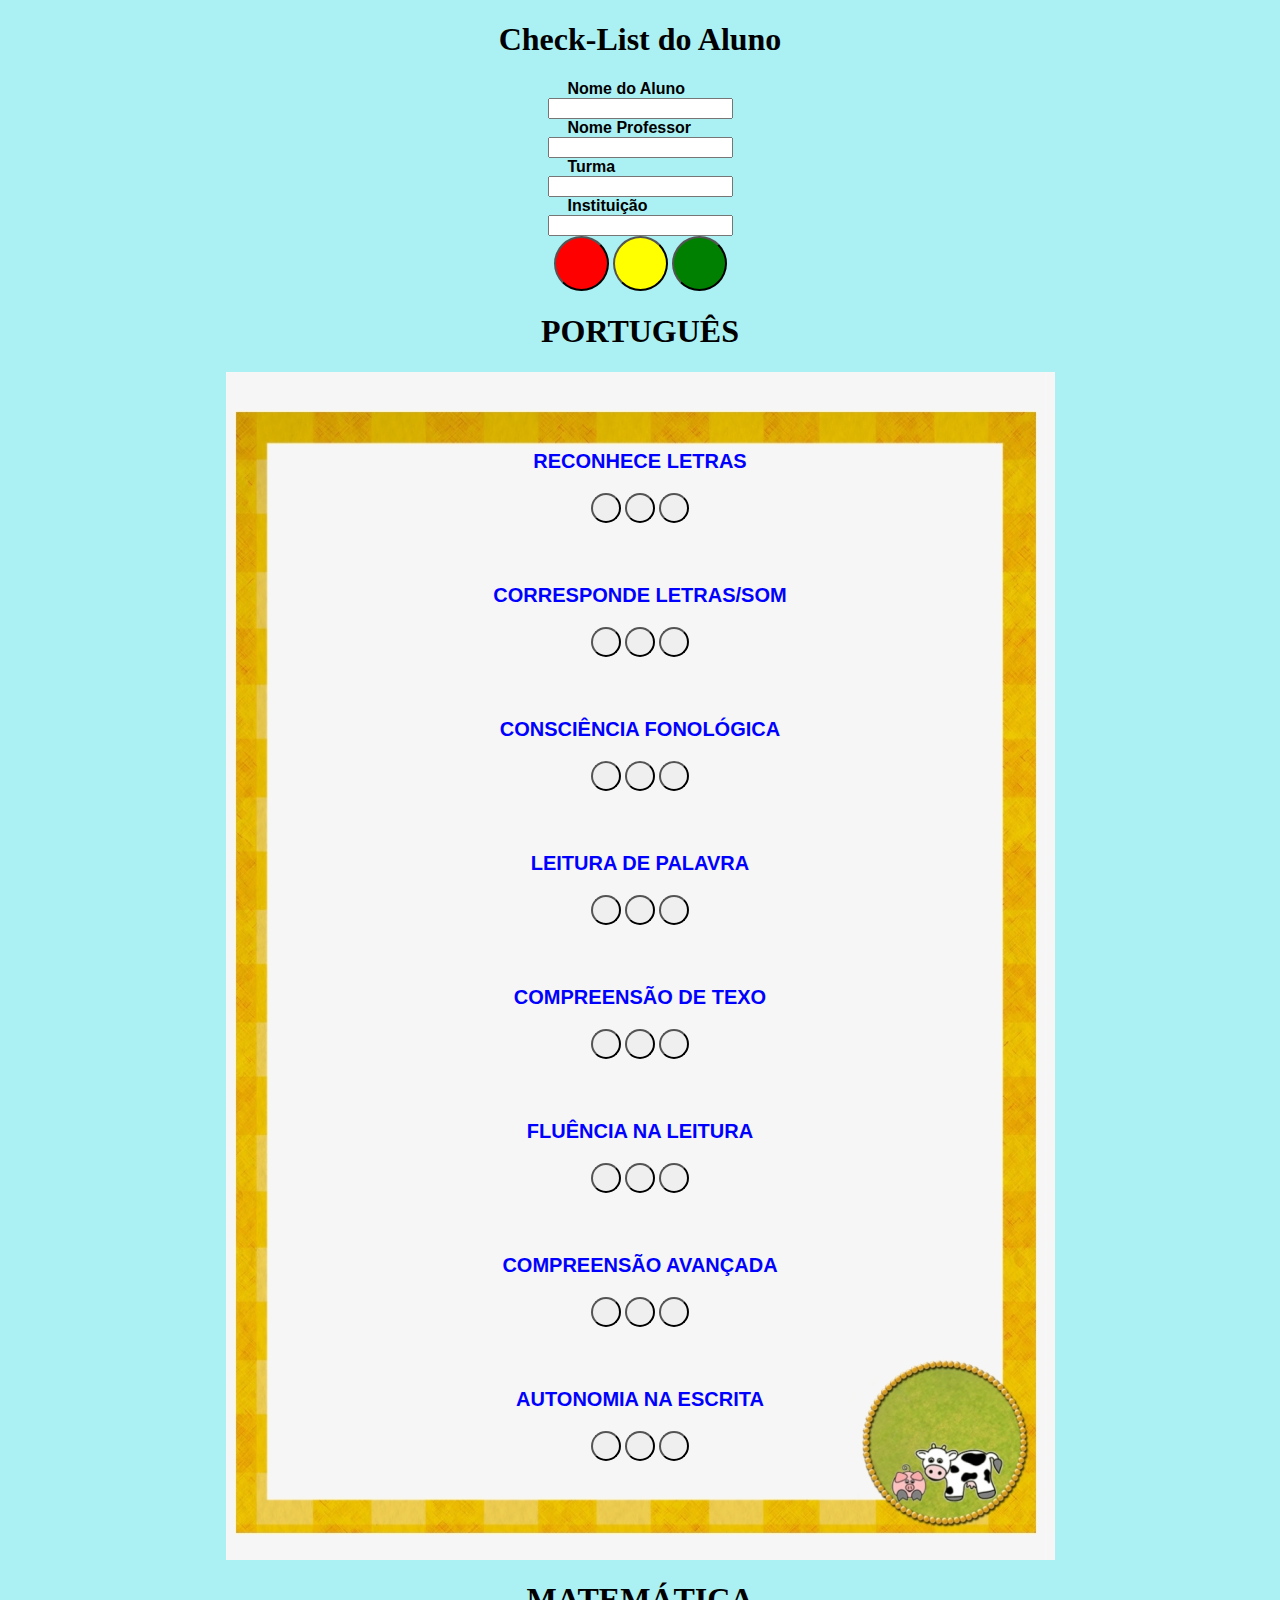
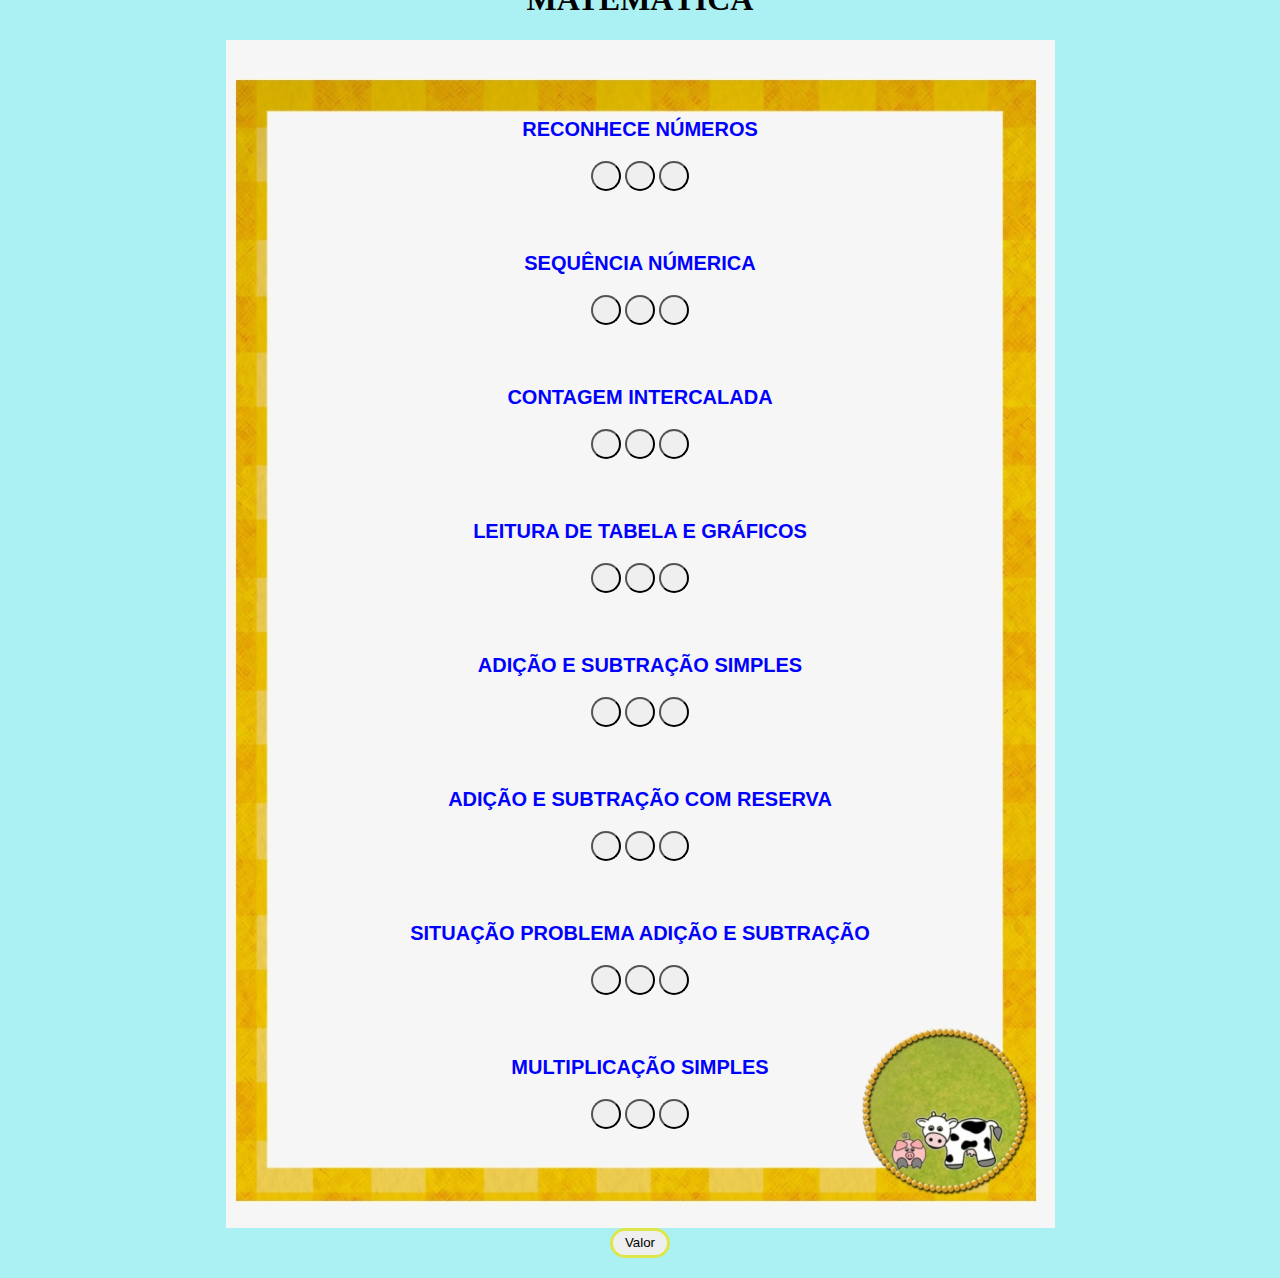
==== index.html @ cefa8135 "Primeira etapa finalizada" ====
<!DOCTYPE html>
<html lang="pt-br">
<head>
    <meta charset="UTF-8">
    <meta name="viewport" content="width=device-width, initial-scale=1.0">
    <link rel="stylesheet" href="style.css">
    <script src='https://cdn.plot.ly/plotly-2.26.0.min.js'></script>
    <script src="javascript.js" defer></script>
    <title>CHECK LIST</title>
</head>
<body >
    <h1>Check-List do Aluno</h1>

    <form>
        <label for="nomeAluno">Nome do Aluno</label><br>
        <input type="text" id="nomeAluno" name="nomeAluno"><br>
        <label for="nomeProf">Nome Professor</label><br>
        <input type="text" id="nomeProf" name="nomeProf"><br>
        <label for="turmaSerie">Turma</label><br>
        <input type="text" id="turmaSerie" name="turmaSerie"><br>
        <label for="insti">Instituição</label><br>
        <input type="text" id="insti" name="insti"><br>
        <div id="menuExemplo">
            <button class="menu-red"></button>
            <button class="menu-yellow"></button>
            <button class="menu-green"></button>
        </div>

    </form>

<h1>PORTUGUÊS</h1>
<div id="fundo">
    <main>

        <p>RECONHECE LETRAS
            <div id="btn">
                <button id="bt-red-0" ></button>
                <button id="bt-yellow-0" ></button>
                <button id="bt-green-0"></button>
            </div>
        </p>

        <p>CORRESPONDE LETRAS/SOM 
            <div id="btn">
                <button id="bt-red-1"></button>
                <button id="bt-yellow-1"></button>
                <button id="bt-green-1"></button>
            </div>
        </p>

        <p>CONSCIÊNCIA FONOLÓGICA 
            <div id="btn">
                <button id="bt-red-2"></button>
                <button id="bt-yellow-2"></button>
                <button id="bt-green-2"></button>
            </div>
        </p>

        <p>LEITURA DE PALAVRA
            <div id="btn">
                <button id="bt-red-3"></button>
                <button id="bt-yellow-3"></button>
                <button id="bt-green-3"></button>
            </div>
        </p>

        <p>COMPREENSÃO DE TEXO
            <div id="btn">
                <button id="bt-red-4"></button>
                <button id="bt-yellow-4"></button>
                <button id="bt-green-4"></button>
            </div>
        </p>

        <p>FLUÊNCIA NA LEITURA
            <div id="btn">
                <button id="bt-red-5"></button>
                <button id="bt-yellow-5"></button>
                <button id="bt-green-5"></button>
            </div>
        </p>

        <p>COMPREENSÃO AVANÇADA 
            <div id="btn">
                <button id="bt-red-6"></button>
                <button id="bt-yellow-6"></button>
                <button id="bt-green-6"></button>
            </div>
        </p>

        <p>AUTONOMIA NA ESCRITA
            <div id="btn">
                <button id="bt-red-7"></button>
                <button id="bt-yellow-7"></button>
                <button id="bt-green-7"></button>
            </div>
        </p>
    </main>
</div>

<h1>MATEMÁTICA</h1>
<div id="fundo">
    <main>

        <p>RECONHECE NÚMEROS
            <div id="btn">
                <button id="btm-red-0" ></button>
                <button id="btm-yellow-0" ></button>
                <button id="btm-green-0"></button>
            </div>
        </p>

        <p>SEQUÊNCIA NÚMERICA
            <div id="btn">
                <button id="btm-red-1"></button>
                <button id="btm-yellow-1"></button>
                <button id="btm-green-1"></button>
            </div>
        </p>

        <p>CONTAGEM INTERCALADA
            <div id="btn">
                <button id="btm-red-2"></button>
                <button id="btm-yellow-2"></button>
                <button id="btm-green-2"></button>
            </div>
        </p>

        <p>LEITURA DE TABELA E GRÁFICOS
            <div id="btn">
                <button id="btm-red-3"></button>
                <button id="btm-yellow-3"></button>
                <button id="btm-green-3"></button>
            </div>
        </p>

        <p>ADIÇÃO E SUBTRAÇÃO SIMPLES
            <div id="btn">
                <button id="btm-red-4"></button>
                <button id="btm-yellow-4"></button>
                <button id="btm-green-4"></button>
            </div>
        </p>

        <p>ADIÇÃO E SUBTRAÇÃO COM RESERVA
            <div id="btn">
                <button id="btm-red-5"></button>
                <button id="btm-yellow-5"></button>
                <button id="btm-green-5"></button>
            </div>
        </p>

        <p>SITUAÇÃO PROBLEMA ADIÇÃO E SUBTRAÇÃO
            <div id="btn">
                <button id="btm-red-6"></button>
                <button id="btm-yellow-6"></button>
                <button id="btm-green-6"></button>
            </div>
        </p>

        <p>MULTIPLICAÇÃO SIMPLES
            <div id="btn">
                <button id="btm-red-7"></button>
                <button id="btm-yellow-7"></button>
                <button id="btm-green-7"></button>
            </div>
        </p>
    </main>
</div>

<div>
    <button id="gerardados">Valor</button>
    
</div>
<div id="corpoGrfico" style="width: auto;">
    <h2 id="saidaAluno"></h2>
    <h3 id="saidaProf"></h3>
    <h3 id="saidaTurmaSerie"></h3>
    <h3 id="saidaInsti"></h3>
    
</div>
<div id="meuGrafico"></div>

</body>
</html>
---- style.css ----
body{
    padding: 0;
    margin: 0;
    display: grid;
    grid-column: auto;
    justify-items: center;
    background-color: #abf1f3;
    
}

.menu-red{
    width: 55px;
    height: 55px;
    border-radius: 45px;
    background-color: red;
}
.menu-yellow{
    width: 55px;
    height: 55px;
    border-radius: 45px;
    background-color: yellow;
}
.menu-green{
    width: 55px;
    height: 55px;
    border-radius: 45px;
    background-color: green;
    text-align: center;
}

#gerardados{
    width: 60px;
    border: 3px solid #dde74a;
    
}

button{
    width: 30px;
    height: 30px;
    border-radius: 20px;
    
}


/*Centralizando as perguntas e deixando responsivo*/
main{
    display: grid;
    justify-items: center;   
    
}
/*deixando um espaço no começo da div fundo para deixar dentro da moldura*/
main{
    padding: 58px;
}

p{
    font-family: Arial, Helvetica, sans-serif;
    font-size: 20px;
    font-weight: bold;
    color: blue;
    
}

label{
    font-family: Arial, Helvetica, sans-serif;
    font-weight: bold;
}

label{
    padding: 20px;

}

#menuExemplo{
    text-align: center;
}

#fundo{
    display: grid;
    justify-items: center;
    
    background-image: url(imagens/plano-de-fundo-5.png);
    height: auto;
    width: 829px;
    
}
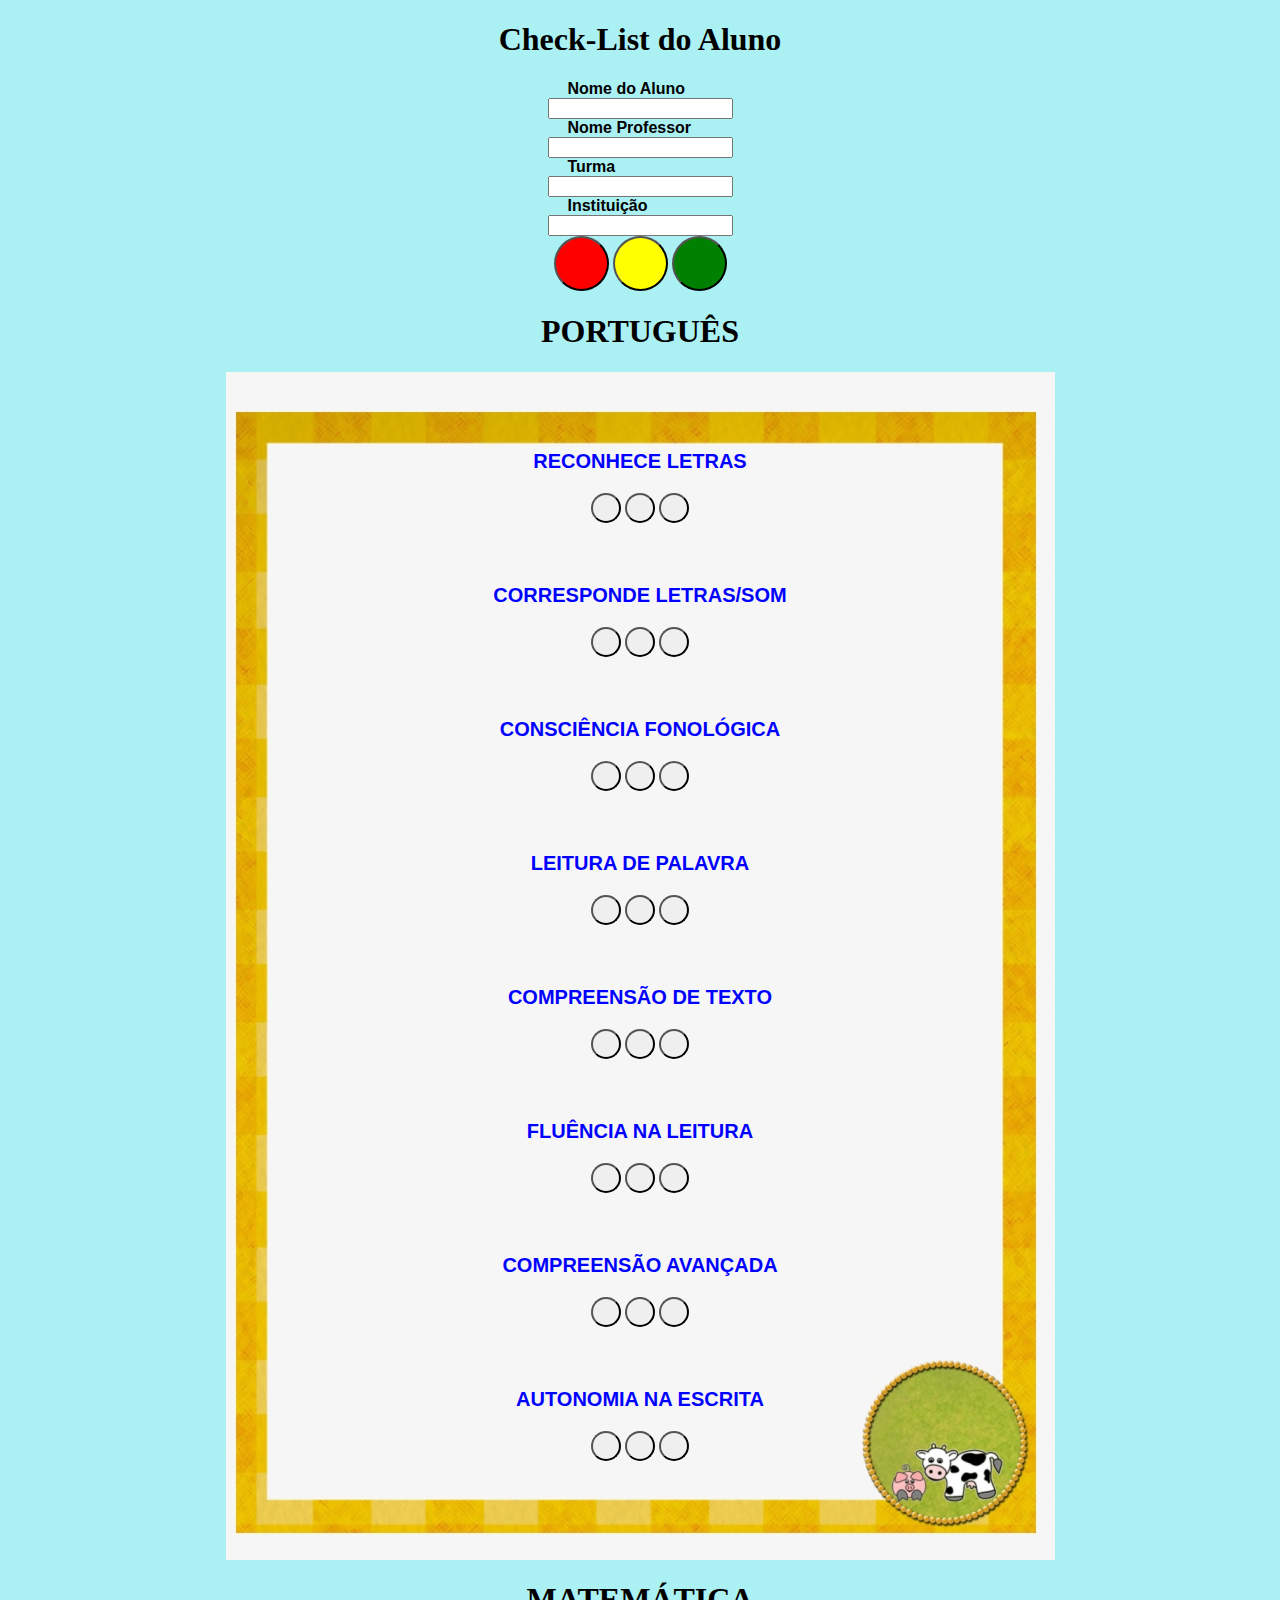
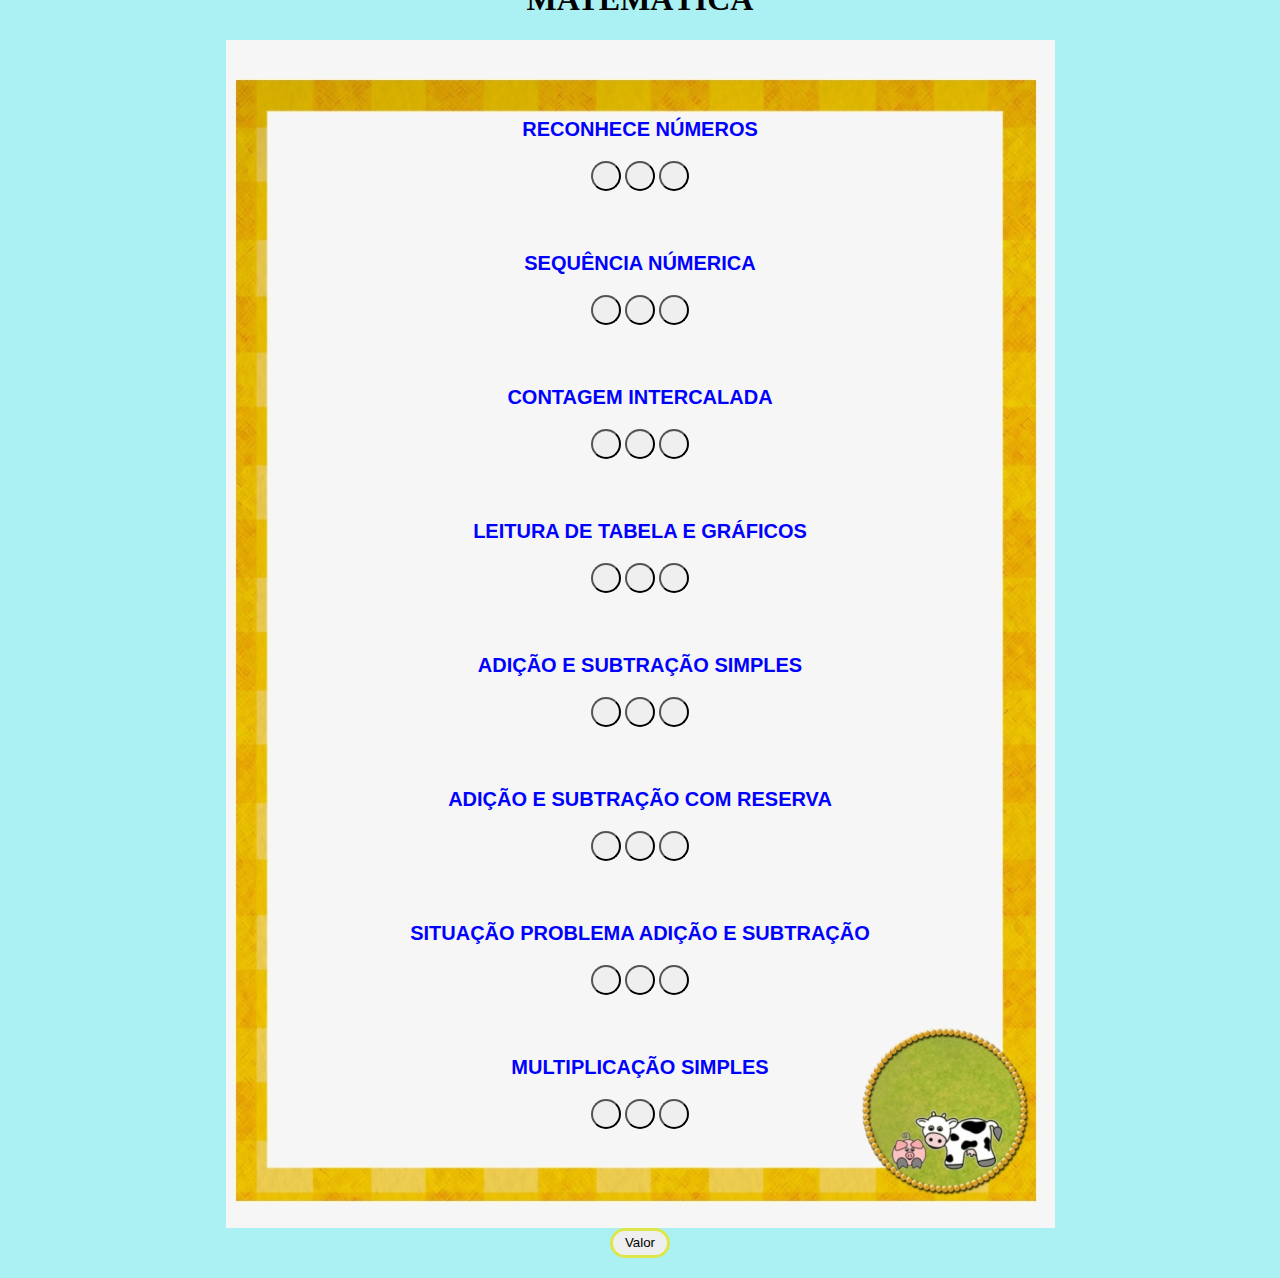
==== commit d922a1b9: "Update index.html" ====
--- a/index.html
+++ b/index.html
@@ -64,7 +64,7 @@
             </div>
         </p>
 
-        <p>COMPREENSÃO DE TEXO
+        <p>COMPREENSÃO DE TEXTO
             <div id="btn">
                 <button id="bt-red-4"></button>
                 <button id="bt-yellow-4"></button>
@@ -182,4 +182,4 @@
 <div id="meuGrafico"></div>
 
 </body>
-</html>+</html>
